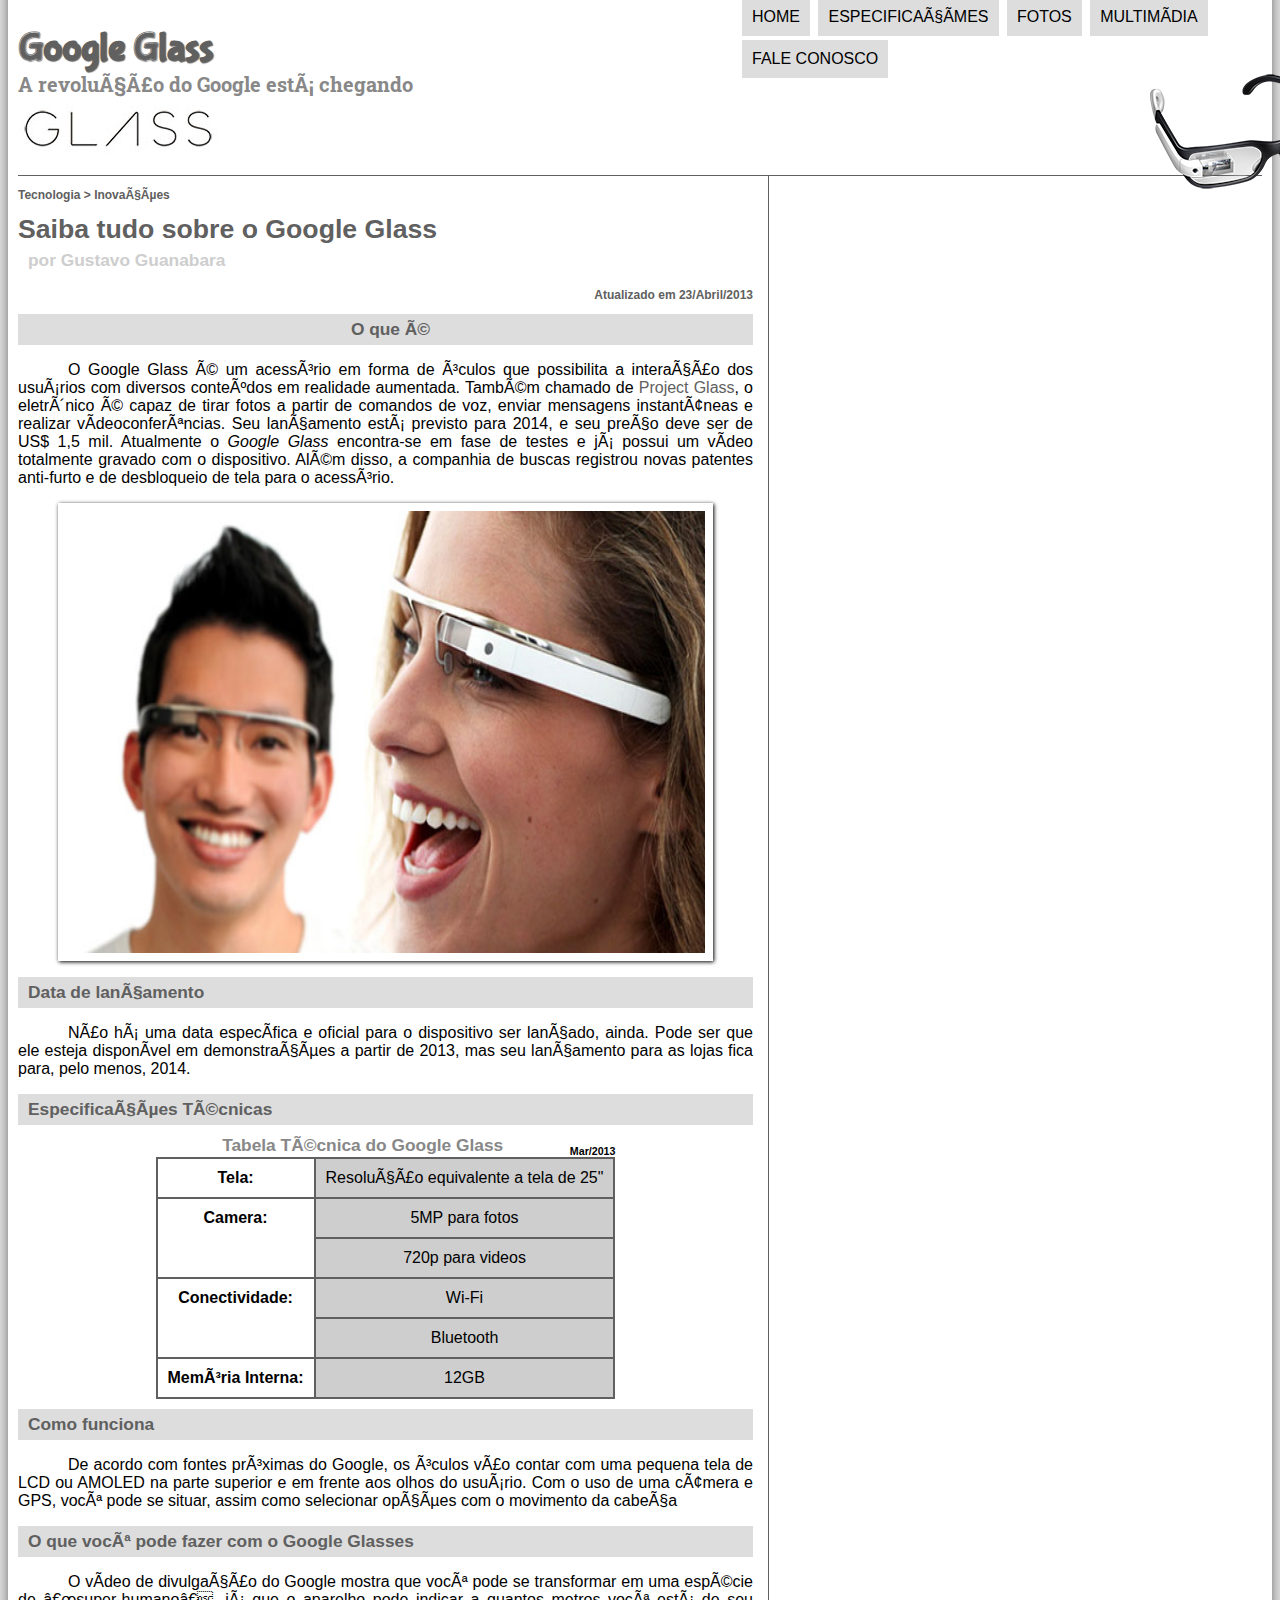
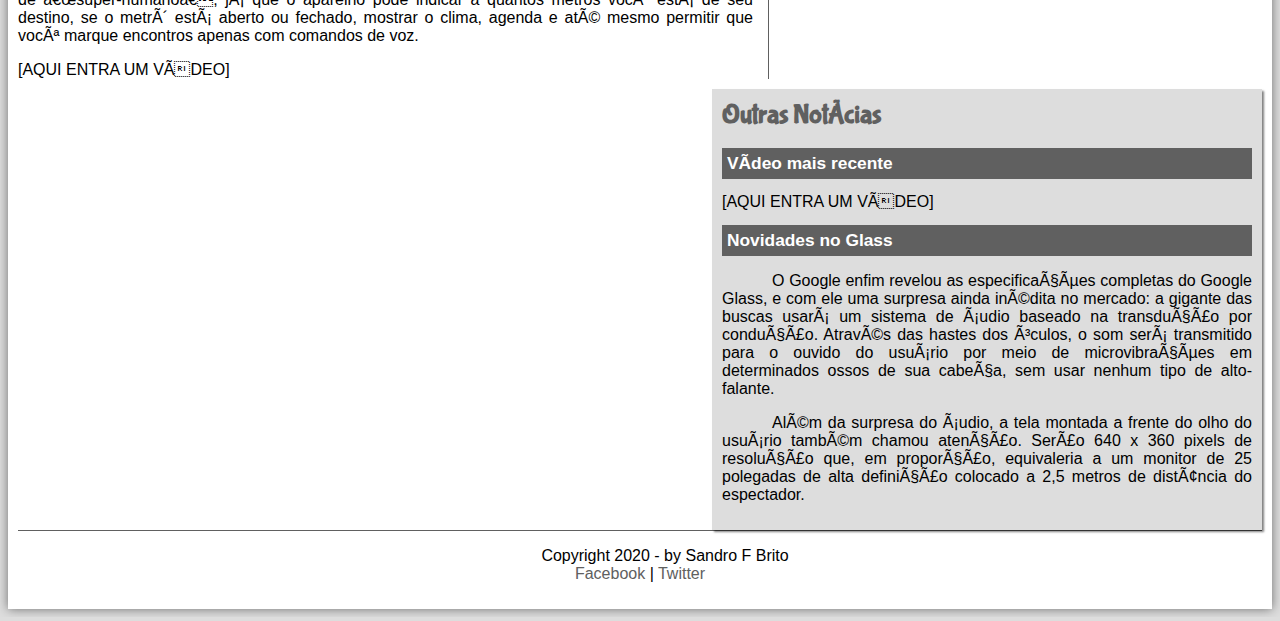
==== index.html @ f5cf7941 "commit inicial" ====
<!DOCTYPE hmtl>
<html lang="pt-br"> 
<head> 
	<meta charset="UFT-8"/>
	<title>Tudo sobre google glass</title>
	<link rel="stylesheet" type="text/css" href="_css/estilo.css"/>

</head>
<script language="JavaScript" src="_javascript/funcoes.js"> </script>
<!-- usar <wbr/> para quebra de palavras sem hifen -->
<!-- usar &shy; (significa = soft hyphen) para quebra e faz separação de silabas com hifen -->
<body> 
<div id="interface"> 

	<header id="cabecalho"> 
	
	<hgroup>
	<h1>Google Glass</h1>
	<h2>A revolução do Google está chegando</h2>
	</hgroup>
	
	<img id="icone" src="_imagens/glass-oculos-preto-peq.png">
	
<nav id="menu">
	<h1>Menu Principal</h1>
	
	
	<ul type="disc">
<li onmouseover="mudaFoto('_imagens/home.png')" onmouseout="mudaFoto('_imagens/glass-oculos-preto-peq.png')"><a href="index.html">Home</a></li>
<li onmouseover="mudaFoto('_imagens/especificacoes.png')" onmouseout="mudaFoto('_imagens/glass-oculos-preto-peq.png')"><a href="specs.html">Especificações</a></li>
<li onmouseover="mudaFoto('_imagens/fotos.png')" onmouseout="mudaFoto('_imagens/glass-oculos-preto-peq.png')"><a href="fotos.html">Fotos</a></li>
<li onmouseover="mudaFoto('_imagens/multimidia.png')" onmouseout="mudaFoto('_imagens/glass-oculos-preto-peq.png')"><a href="multimidia.html">Multimídia</a></li>
<li onmouseover="mudaFoto('_imagens/contato.png')" onmouseout="mudaFoto('_imagens/glass-oculos-preto-peq.png')"><a href="fale-conosco">Fale conosco</a></li>
	</ul>
</nav>
	</header>
	<section id="corpo"> 
	<article id="noticia-principal">
		<header id="cabecalho-artigo">
	<hgroup>
<h3>Tecnologia > Inovações</h3>
<h1>Saiba tudo sobre o Google Glass</h1>
<h2>por Gustavo Guanabara</h2>
<h3 class="direita">Atualizado em 23/Abril/2013</h3>
	</hgroup>
</header>
<h2 style="text-align: center">O que é</h2>
<p><span-style="front-weight:900;">O Google Glass</b> é um acessório em forma de óculos que possibilita a interação dos usuários com diversos conteúdos em realidade aumentada. Também chamado de <a href="http://glass.google.com" target="_blank">Project Glass</a>, o eletrônico é capaz de tirar fotos a partir de comandos de voz, enviar mensagens instantâneas e realizar vídeoconferências. Seu lançamento está previsto para 2014, e seu preço deve ser de US$ 1,5 mil. Atualmente o <em>Google Glass</em> encontra-se em fase de testes e já possui um vídeo totalmente gravado com o dispositivo. Além disso, a companhia de buscas registrou novas patentes anti-furto e de desbloqueio de tela para o acessório.</p>
<figure class="foto-legenda">
<img src="_imagens/glass-quadro-homem-mulher.jpg"/>
<figcaption>
	<h3>Google Glass</h3>
	<p>Uma nova maneira de ver o mundo</p>
	</figcaption>
	</figure>
<h2>Data de lançamento</h2>
<p>Não há uma data específica e oficial para o dispositivo ser lançado, ainda. Pode ser que ele esteja disponível em demonstrações a partir de 2013, mas seu lançamento para as lojas fica para, pelo menos, 2014.</p>

<h2>Especificações Técnicas</h2>
<table id="tabelaspec">
<caption>Tabela Técnica do Google Glass <span>Mar/2013 </span></caption>

<tr><td class="ce">Tela:</td><td class="cd">Resolução equivalente a tela de 25"</td></tr>
<tr><td rowspan="2" class="ce">Camera:</td><td class="cd"> 5MP para fotos</td></tr>
<tr><td class="cd"> 720p para videos</td></tr>
<tr><td rowspan="2" class="ce">Conectividade:</td><td class="cd"> Wi-Fi</td></tr>
<tr><td class="cd"> Bluetooth</td></tr>
<tr><td class="ce">Memória Interna:</td><td class="cd"> 12GB</td></tr>
</table>
<h2>Como funciona</h2>
<p>De acordo com fontes próximas do Google, os óculos vão contar com uma pequena tela de LCD ou AMOLED na parte superior e em frente aos olhos do usuário. Com o uso de uma câmera e GPS, você pode se situar, assim como selecionar opções com o movimento da cabeça</p>

<h2>O que você pode fazer com o Google Glasses</h2>
<p>O vídeo de divulgação do Google mostra que você pode se transformar em uma espécie de “super-humano”, já que o aparelho pode indicar a quantos metros você está de seu destino, se o metrô está aberto ou fechado, mostrar o clima, agenda e até mesmo permitir que você marque encontros apenas com comandos de voz.</p>

[AQUI ENTRA UM VÍDEO]
</article>
</section>
<aside id="lateral"> 
<h1>Outras Notícias</h1>
<h2>Vídeo mais recente</h2>

[AQUI ENTRA UM VÍDEO]

<h2>Novidades no Glass</h2>
<p>O Google enfim revelou as especificações completas do Google Glass, e com ele uma surpresa ainda inédita no mercado: a gigante das buscas usará um sistema de áudio baseado na transdução por condução. Através das hastes dos óculos, o som será transmitido para o ouvido do usuário por meio de microvibrações em determinados ossos de sua cabeça, sem usar nenhum tipo de alto-falante.</p>

<p>Além da surpresa do áudio, a tela montada a frente do olho do usuário também chamou atenção. Serão 640 x 360 pixels de resolução que, em proporção, equivaleria a um monitor de 25 polegadas de alta definição colocado a 2,5 metros de distância do espectador.</p>
</aside>
<footer id="rodape">
<p>Copyright 2020 - by Sandro F Brito<br/>
<a href="http://facebook.com/Desativations" target="_blank">Facebook</a> | <a href="http://twitter.com" target="_blank">Twitter</a></p>
</footer>
</div>
</body>
</html>
---- _css/estilo.css ----
@charset "UTF-8";
@import url('https://fonts.googleapis.com/css2?family=Roboto+Slab:wght@500&display=swap');
@font-face {
	font-family: 'FonteLogo' ;
	src: url("../_fonts/bubblegum-sans-regular.otf");
}

body {
	font-family:Arial, sans-serif;
	color: rgba(0,0,0,1);
	background-color: #dddddd;
	}
	div#interface {
		width:auto;
		background-color: #ffffff;
		margin: -20px auto 0px auto;
		box-shadow: 0px 0px 10px rgba(0,0,0,.5);
		padding: 10px 10px 10px 10px;
		
	}
	p {
	text-align: justify;
	text-indent: 50px;
	}
	a {
		color: #606060;
		text-decoration: none;
	}
	a:hover {
		text-decoration: underline;
	}
	header#cabecalho img#icone {
		position:absolute;
		left:1150;
		top:70px;
	}
	header#cabecalho {
		border-bottom: 1px #606060 solid;
		height:150px;
		background: url("../_imagens/glass-logo-peq.jpg") no-repeat 0px 80px;
	}
	header#cabecalho h1{
		font-family: 'FonteLogo', sans-serif;
		font-size: 30pt;
		color: #606060;
		text-shadow: 1px 1px 1px rgba(0,0,0,.6);
		padding: 0px;
		margin-bottom: 0px;
	}
	header#cabecalho h2 {
		font-family: 'Roboto Slab', serif;
		color: #888888;
		font-size: 15pt;
		padding: 0px;
		margin-top: 0px;
	}
	
	
	/*Formatação de Imagens com legendas */
	
	figure.foto-legenda {
		position: relative;
		border: 8px solid white;
		box-shadow: 1px 1px 4px black;
	}
	figure.foto-legenda img {
		width: 100%;
		height: 50%;
	}
	figure.foto-legenda figcaption{
		opacity: 0;
		position: absolute;
		top:0px;
		background-color: rgba(0,0,0,.4);
		color: white;
		width: 100&;
		height: 100%;
		padding: 25%;
		box-sizing: border-box;
		transition: opacity 1s;
	}
	figure.foto-legenda:hover figcaption {
		opacity: 1;
	}
	/*Formatação do Menu*/
	nav#menu {
		display:block;
	}
	nav#menu ul{
		list-style:none;
		text-transform: uppercase;	
		position: absolute;
		top: -20px;
		left: 700px;
	}
	nav#menu li{
		display:inline-block;
		background-color: #dddddd;
		padding: 10px;
		margin:2px;
		transition: background-color 1s;
	}
	nav#menu li:hover{
		background-color:#606060;
	}
	nav#menu h1 {
		display: none;
	}
	nav#menu a {
		color:#000000;
		text-decoration:none;
	}
	nav#menu a:hover {
		color:#ffffff;
		text-decoration:underline;
	} 
	section#corpo {
		display: block;
		width: 735px;
		float: left;
		border-right: 1px solid #606060;
		padding-right: 15px;
	}
	article#noticia-principal h2 {
		font-size: 13pt;
		color: #606060;
		background-color: #dddddd;
		padding:5px 0px 5px 10px;
		margin: 10px 0px 10px 0px;
	}
	header#cabecalho-artigo h1{
		font-family: 'Fonte-Logo', sans-serif;
		font-size: 20pt;
		color: #606060;
		margin-bottom: 0px;
		margin-top: 0px;
	}
	header#cabecalho-artigo h2{
		fonte-size: 13pt;
		color: #cecece;
		background-color: #ffffff;
		margin: 0px;
		
	}
	.direita {
		text-align: right;
	}
	header#cabecalho-artigo h3{
		font-size: 12px;
		color: #606060;
		
	}
	table#tabelaspec {
		border: 1px solid #606060;
		border-spacing: 0px;
		margin-left: auto;
		margin-right: auto;
	}
	table#tabelaspec td {
		border: 1px solid #606060;
		padding: 10px;
		text-align: center;
		vertical-align: middle;
	}
	table#tabelaspec td.ce {
		color: #ffffff
		background-color: #606060;
		vertical-align: top;
		font-weight: bold;
	}
	table#tabelaspec td.cd {
		background-color: cecece;
	}
	table#tabelaspec caption {
		color: #888888; 
		font-size: 13pt; 
		font-weight: bolder; 
	}
	table#tabelaspec caption span {
		display: block; 
		float: right; 
		color: #000000; 
		font-size: 8pt; 
		margin-top: 10px; 
	}
	aside#lateral {
		display: block;
		width: 530px;
		float: right;
		background-color: #dddddd;
		padding: 10px;
		margin-top: 10px;
		box-shadow: 2px 2px 2px rgba(0,0,0,.5)  ;
	}
	aside#lateral h1{
		font-family: 'FonteLogo', sans-serif;
		font-size: 20pt;
		color: #606060;
		margin-top: 0px;
	}
	aside#lateral h2{
		background-color: #606060;
		font-size: 13pt;
		color: #ffffff;
		padding: 5px;
	}
	footer#rodape {
		clear: both;
		border-top: 1px solid #606060;
	}
	footer#rodape p {
		text-align: center;
	}
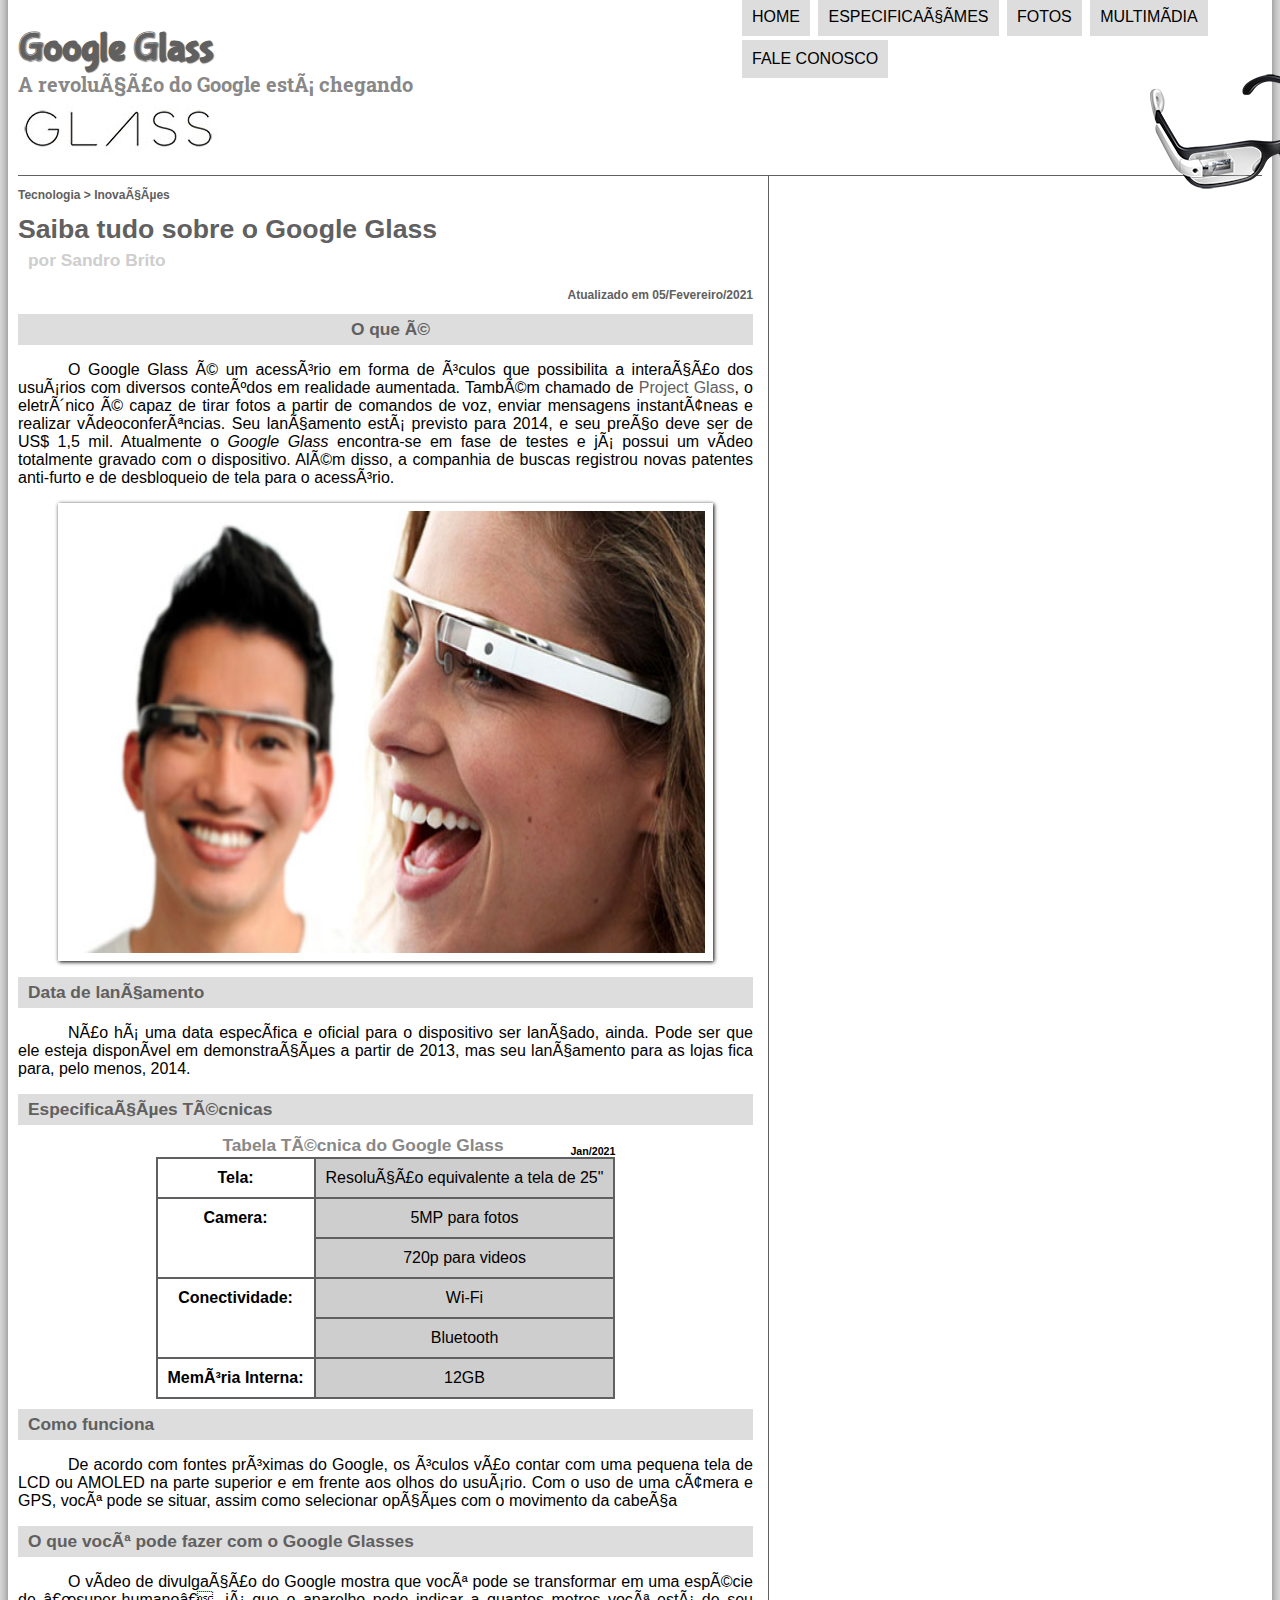
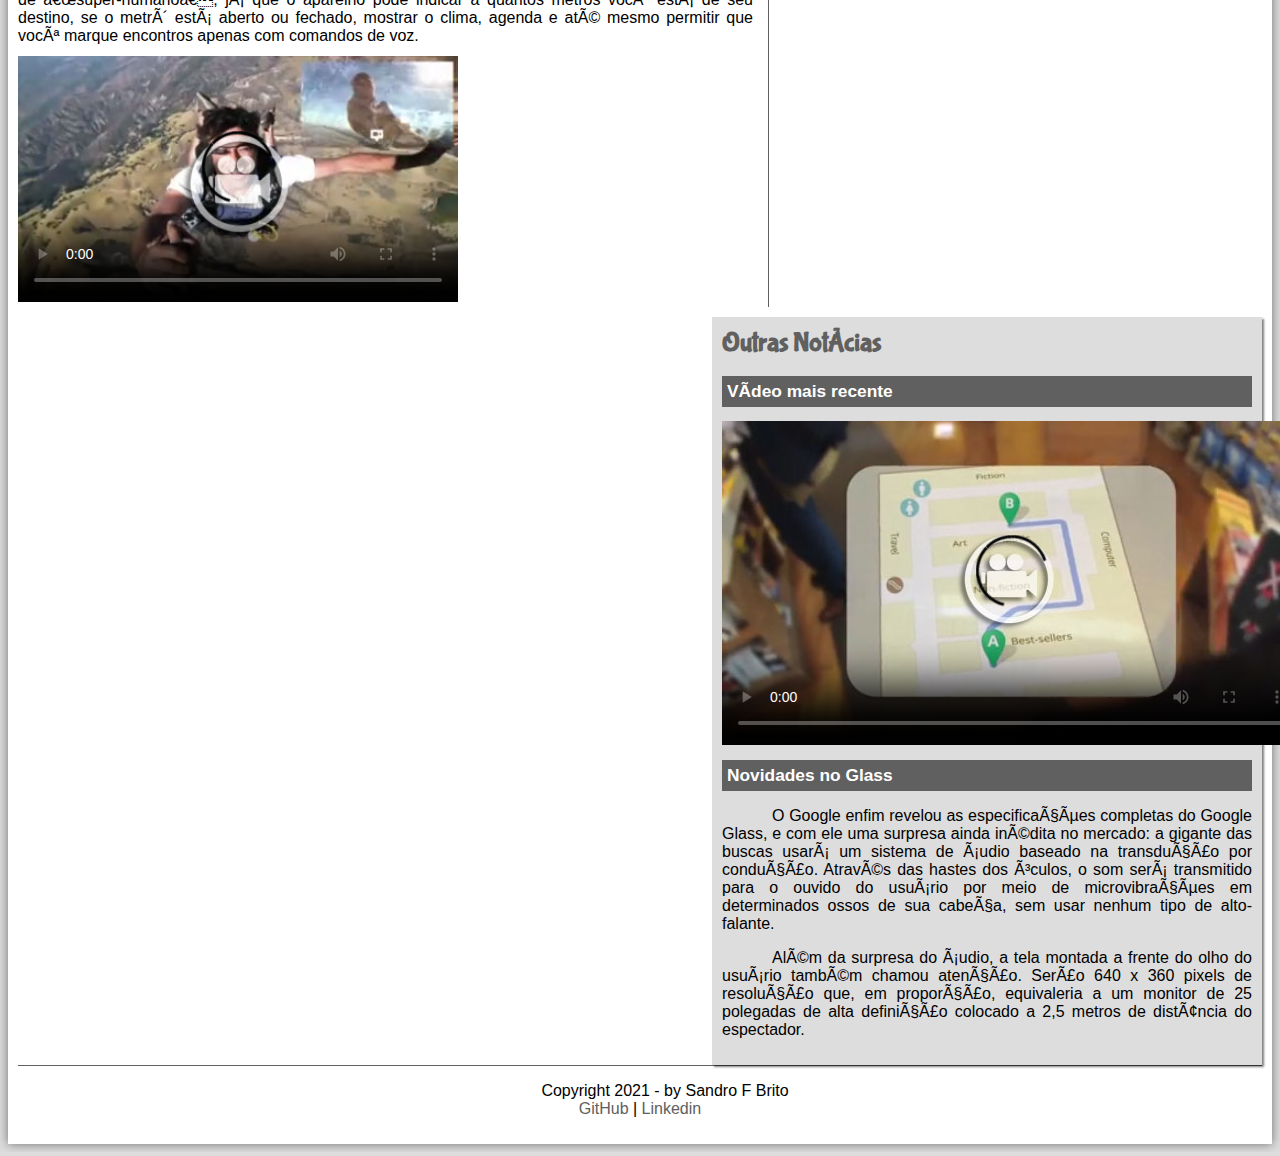
==== commit 1c693f94: "First commit do projeto" ====
--- a/index.html
+++ b/index.html
@@ -4,11 +4,13 @@
 	<meta charset="UFT-8"/>
 	<title>Tudo sobre google glass</title>
 	<link rel="stylesheet" type="text/css" href="_css/estilo.css"/>
+	<link rel="stylesheet" type="text/css" href="_css/media.css"/>
 
 </head>
 <script language="JavaScript" src="_javascript/funcoes.js"> </script>
 <!-- usar <wbr/> para quebra de palavras sem hifen -->
 <!-- usar &shy; (significa = soft hyphen) para quebra e faz separação de silabas com hifen -->
+
 <body> 
 <div id="interface"> 
 
@@ -26,70 +28,81 @@
 	
 	
 	<ul type="disc">
-<li onmouseover="mudaFoto('_imagens/home.png')" onmouseout="mudaFoto('_imagens/glass-oculos-preto-peq.png')"><a href="index.html">Home</a></li>
-<li onmouseover="mudaFoto('_imagens/especificacoes.png')" onmouseout="mudaFoto('_imagens/glass-oculos-preto-peq.png')"><a href="specs.html">Especificações</a></li>
-<li onmouseover="mudaFoto('_imagens/fotos.png')" onmouseout="mudaFoto('_imagens/glass-oculos-preto-peq.png')"><a href="fotos.html">Fotos</a></li>
-<li onmouseover="mudaFoto('_imagens/multimidia.png')" onmouseout="mudaFoto('_imagens/glass-oculos-preto-peq.png')"><a href="multimidia.html">Multimídia</a></li>
-<li onmouseover="mudaFoto('_imagens/contato.png')" onmouseout="mudaFoto('_imagens/glass-oculos-preto-peq.png')"><a href="fale-conosco">Fale conosco</a></li>
+		<li onmouseover="mudaFoto('_imagens/home.png')" onmouseout="mudaFoto('_imagens/glass-oculos-preto-peq.png')"><a href="index.html">Home</a></li>
+		<li onmouseover="mudaFoto('_imagens/especificacoes.png')" onmouseout="mudaFoto('_imagens/glass-oculos-preto-peq.png')"><a href="specs.html">Especificações</a></li>
+		<li onmouseover="mudaFoto('_imagens/fotos.png')" onmouseout="mudaFoto('_imagens/glass-oculos-preto-peq.png')"><a href="fotos.html">Fotos</a></li>
+		<li onmouseover="mudaFoto('_imagens/multimidia.png')" onmouseout="mudaFoto('_imagens/glass-oculos-preto-peq.png')"><a href="multimidia.html">Multimídia</a></li>
+		<li onmouseover="mudaFoto('_imagens/contato.png')" onmouseout="mudaFoto('_imagens/glass-oculos-preto-peq.png')"><a href="fale-conosco.html">Fale conosco</a></li>
 	</ul>
 </nav>
 	</header>
+
 	<section id="corpo"> 
+
 	<article id="noticia-principal">
 		<header id="cabecalho-artigo">
 	<hgroup>
-<h3>Tecnologia > Inovações</h3>
-<h1>Saiba tudo sobre o Google Glass</h1>
-<h2>por Gustavo Guanabara</h2>
-<h3 class="direita">Atualizado em 23/Abril/2013</h3>
+		<h3>Tecnologia > Inovações</h3>
+		<h1>Saiba tudo sobre o Google Glass</h1>
+		<h2>por Sandro Brito</h2>
+		<h3 class="direita">Atualizado em 05/Fevereiro/2021</h3>
 	</hgroup>
 </header>
-<h2 style="text-align: center">O que é</h2>
-<p><span-style="front-weight:900;">O Google Glass</b> é um acessório em forma de óculos que possibilita a interação dos usuários com diversos conteúdos em realidade aumentada. Também chamado de <a href="http://glass.google.com" target="_blank">Project Glass</a>, o eletrônico é capaz de tirar fotos a partir de comandos de voz, enviar mensagens instantâneas e realizar vídeoconferências. Seu lançamento está previsto para 2014, e seu preço deve ser de US$ 1,5 mil. Atualmente o <em>Google Glass</em> encontra-se em fase de testes e já possui um vídeo totalmente gravado com o dispositivo. Além disso, a companhia de buscas registrou novas patentes anti-furto e de desbloqueio de tela para o acessório.</p>
-<figure class="foto-legenda">
-<img src="_imagens/glass-quadro-homem-mulher.jpg"/>
+	<h2 style="text-align: center">O que é</h2>
+		<p><span-style="front-weight:900;">O Google Glass</b> é um acessório em forma de óculos que possibilita a interação dos usuários com diversos conteúdos em realidade aumentada. Também chamado de <a href="http://glass.google.com" target="_blank">Project Glass</a>, o eletrônico é capaz de tirar fotos a partir de comandos de voz, enviar mensagens instantâneas e realizar vídeoconferências. Seu lançamento está previsto para 2014, e seu preço deve ser de US$ 1,5 mil. Atualmente o <em>Google Glass</em> encontra-se em fase de testes e já possui um vídeo totalmente gravado com o dispositivo. Além disso, a companhia de buscas registrou novas patentes anti-furto e de desbloqueio de tela para o acessório.</p>
+		<figure class="foto-legenda">
+		<img src="_imagens/glass-quadro-homem-mulher.jpg"/>
 <figcaption>
 	<h3>Google Glass</h3>
 	<p>Uma nova maneira de ver o mundo</p>
 	</figcaption>
 	</figure>
 <h2>Data de lançamento</h2>
-<p>Não há uma data específica e oficial para o dispositivo ser lançado, ainda. Pode ser que ele esteja disponível em demonstrações a partir de 2013, mas seu lançamento para as lojas fica para, pelo menos, 2014.</p>
+		<p>Não há uma data específica e oficial para o dispositivo ser lançado, ainda. Pode ser que ele esteja disponível em demonstrações a partir de 2013, mas seu lançamento para as lojas fica para, pelo menos, 2014.</p>
 
 <h2>Especificações Técnicas</h2>
-<table id="tabelaspec">
-<caption>Tabela Técnica do Google Glass <span>Mar/2013 </span></caption>
+		<table id="tabelaspec">
+		<caption>Tabela Técnica do Google Glass <span>Jan/2021 </span></caption>
 
-<tr><td class="ce">Tela:</td><td class="cd">Resolução equivalente a tela de 25"</td></tr>
-<tr><td rowspan="2" class="ce">Camera:</td><td class="cd"> 5MP para fotos</td></tr>
-<tr><td class="cd"> 720p para videos</td></tr>
-<tr><td rowspan="2" class="ce">Conectividade:</td><td class="cd"> Wi-Fi</td></tr>
-<tr><td class="cd"> Bluetooth</td></tr>
-<tr><td class="ce">Memória Interna:</td><td class="cd"> 12GB</td></tr>
-</table>
+		<tr><td class="ce">Tela:</td><td class="cd">Resolução equivalente a tela de 25"</td></tr>
+		<tr><td rowspan="2" class="ce">Camera:</td><td class="cd"> 5MP para fotos</td></tr>
+		<tr><td class="cd"> 720p para videos</td></tr>
+		<tr><td rowspan="2" class="ce">Conectividade:</td><td class="cd"> Wi-Fi</td></tr>
+		<tr><td class="cd"> Bluetooth</td></tr>
+		<tr><td class="ce">Memória Interna:</td><td class="cd"> 12GB</td></tr>
+		</table>
 <h2>Como funciona</h2>
-<p>De acordo com fontes próximas do Google, os óculos vão contar com uma pequena tela de LCD ou AMOLED na parte superior e em frente aos olhos do usuário. Com o uso de uma câmera e GPS, você pode se situar, assim como selecionar opções com o movimento da cabeça</p>
+		<p>De acordo com fontes próximas do Google, os óculos vão contar com uma pequena tela de LCD ou AMOLED na parte superior e em frente aos olhos do usuário. Com o uso de uma câmera e GPS, você pode se situar, assim como selecionar opções com o movimento da cabeça</p>
 
 <h2>O que você pode fazer com o Google Glasses</h2>
-<p>O vídeo de divulgação do Google mostra que você pode se transformar em uma espécie de “super-humano”, já que o aparelho pode indicar a quantos metros você está de seu destino, se o metrô está aberto ou fechado, mostrar o clima, agenda e até mesmo permitir que você marque encontros apenas com comandos de voz.</p>
-
-[AQUI ENTRA UM VÍDEO]
+		<p>O vídeo de divulgação do Google mostra que você pode se transformar em uma espécie de “super-humano”, já que o aparelho pode indicar a quantos metros você está de seu destino, se o metrô está aberto ou fechado, mostrar o clima, agenda e até mesmo permitir que você marque encontros apenas com comandos de voz.</p>
+	<div>
+		<video id="filme2" controls="controls" poster="_imagens/video-mini02.jpg">
+			<source src="_media/how-it-feels.mp4" type="video/mp4"/>
+			Descupe, mas não foi possivel carregar o video.
+		</video>
+	</div>
 </article>
 </section>
 <aside id="lateral"> 
 <h1>Outras Notícias</h1>
 <h2>Vídeo mais recente</h2>
 
-[AQUI ENTRA UM VÍDEO]
+<div>
+	<video id="filme3" controls="controls" poster="_imagens/video-mini01.jpg">
+		<source src="_media/one-day.mp4" type="video/mp4"/>
+		Descupe, mas não foi possivel carregar o video.
+	</video>
+</div>
 
 <h2>Novidades no Glass</h2>
-<p>O Google enfim revelou as especificações completas do Google Glass, e com ele uma surpresa ainda inédita no mercado: a gigante das buscas usará um sistema de áudio baseado na transdução por condução. Através das hastes dos óculos, o som será transmitido para o ouvido do usuário por meio de microvibrações em determinados ossos de sua cabeça, sem usar nenhum tipo de alto-falante.</p>
+		<p>O Google enfim revelou as especificações completas do Google Glass, e com ele uma surpresa ainda inédita no mercado: a gigante das buscas usará um sistema de áudio baseado na transdução por condução. Através das hastes dos óculos, o som será transmitido para o ouvido do usuário por meio de microvibrações em determinados ossos de sua cabeça, sem usar nenhum tipo de alto-falante.</p>
 
-<p>Além da surpresa do áudio, a tela montada a frente do olho do usuário também chamou atenção. Serão 640 x 360 pixels de resolução que, em proporção, equivaleria a um monitor de 25 polegadas de alta definição colocado a 2,5 metros de distância do espectador.</p>
+		<p>Além da surpresa do áudio, a tela montada a frente do olho do usuário também chamou atenção. Serão 640 x 360 pixels de resolução que, em proporção, equivaleria a um monitor de 25 polegadas de alta definição colocado a 2,5 metros de distância do espectador.</p>
 </aside>
 <footer id="rodape">
-<p>Copyright 2020 - by Sandro F Brito<br/>
-<a href="http://facebook.com/Desativations" target="_blank">Facebook</a> | <a href="http://twitter.com" target="_blank">Twitter</a></p>
+<p>Copyright 2021 - by Sandro F Brito<br/>
+<a href="https://github.com/San4si" target="_blank">GitHub</a> | <a href="https://www.linkedin.com/in/dev-san/" target="_blank">Linkedin</a></p>
 </footer>
 </div>
 </body>
--- a/_css/media.css
+++ b/_css/media.css
@@ -0,0 +1,29 @@
+@charset "UTF-8";
+
+div#tv-radio {
+    width: 900px;
+    height: 580px;
+    margin: auto;
+    background: url("../_imagens/radio-tv.png") no-repeat;
+}
+video#filme2 {
+    display: block;
+    position: relative;
+    left: 0;
+    top: -5;
+    width: 440px;
+}
+audio#musica {
+    display: block;
+    position: relative;
+    left: 578px;
+    top: 485px;
+    width: 300px;
+}
+video#filme {
+    display: block;
+    position: relative;
+    left: 90;
+    top: 50;
+    width: 440px;
+}